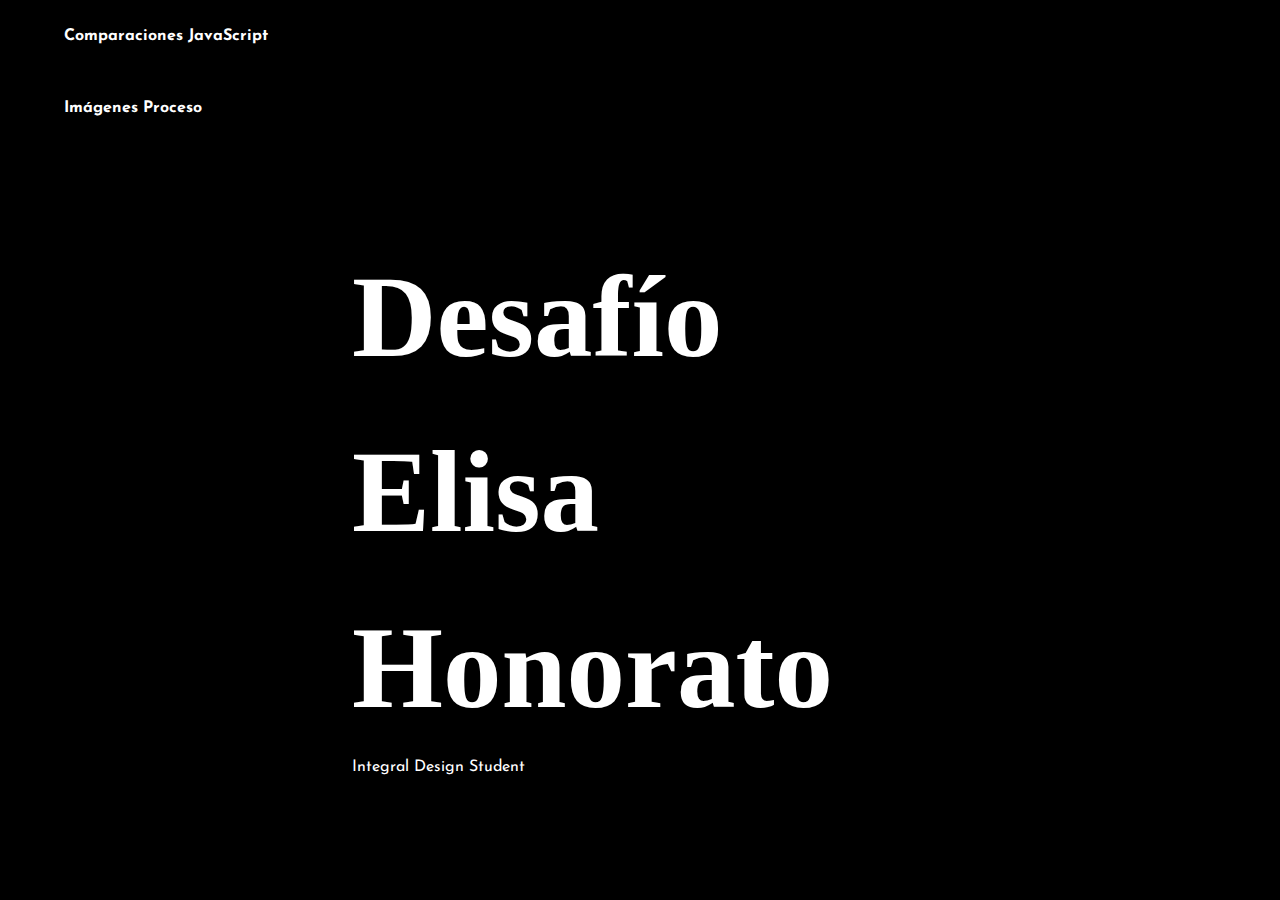
==== index.html @ 52330b69 "Add files via upload" ====
<!DOCTYPE html>
<html lang="es">
    <head>
        <meta charset="utf-8" />
        <meta name="viewport" content="width=device-width, initial-scale=1" />
        <meta name="description" content="Diseño y nuevos medios, segunda versión remota" />
        <title>DNO037vR2 &#129302;</title>
        <link href='http://fonts.googleapis.com/css?family=Josefin+Sans&subset=latin,latin-ext' rel='stylesheet' type='text/css'>
        <link rel="stylesheet" href="style.css" />
    </head>
    <body>
        <div class="container">
            <nav>
                <p class="boton" class="active"><a href="comparaciones.html?ej=1">Comparaciones JavaScript</a></p>
            </nav>
            <nav>
                <p class="boton" class="active"><a href="proceso.html?ej=1">Imágenes Proceso</a></p>
            </nav>
            <main>
                <div class="1">
                        <h2>Desafío</h2>
                         <h2>Elisa Honorato</h2>

                        <p>Integral Design Student<p>
                </div>
            </main>
        </div>
    </body>
</html>
---- style.css ----
charset "UTF-8";
:root {
    --gray: rgb(150,150,150);
    --gray2: rgb(20,20,20);
    --black: rgb(0,0,0);
    --white: rgb(255,255,255);
}

* {
    margin: 0;
    padding: 0;

}

body {
    font-family: 'Josefin Sans', sans-serif;
    background:  black;
    color:  white;
}
h2{
 font-family: "Minion Pro";
    color:  white;
    width:55vw;
    font-size: 13vh;
    display: center;
    margin: 0 auto;
}
h5{
  display: center;
   margin: 0 auto;
   text-align: left;
   margin-bottom: 2vh;
   color: rgba(255, 255, 255, 0.4);

}
h5 strong{
  color: rgba(255, 255, 255, 100);
}

a {
    font-weight: bold;
         color:  white;
    text-decoration: none;
        display: center;
    text-align: center;

}

a:hover {
        color:  white;

}


div.container {
    width: 90vw;
    margin: 0 auto;

}

nav, footer {
    width: 100%;
    min-height: 8vh;
    display: flex;
}

nav p, footer p{
    width: 100%;
    display: flex;
    justify-content: space-between;
    margin:auto;

}

.active {
    text-decoration: underline;
     color:  var(--gray2);
     align-content: center;
}

main {
    display: flex;
    flex-direction: row;
    flex-wrap: wrap;    
    height: 80vh;
}

main div {
    width: 50%;
    margin:auto;
    line-height: 1.5;
}

main div:first-child h1, main div:first-child blockquote, main div:first-child p{
    padding-right:0rem;
}

main div img{
    max-width:100%;
    height:auto;
}

@media (orientation:portrait){

    main {
        display: flex;
        flex-direction: row;
        flex-wrap: wrap;    
        height: auto;
        min-height: 80vh
        
    }

    main div {
        width: 100%;
        margin:auto;
        line-height: 1.5;
    }

    main div:first-child h1, main div:first-child blockquote, main div:first-child p{
        padding-right:0;
    }

    main div img{
        max-width:100%;
        height:auto;
        margin:3rem 0;
    }   


}
.chart {
  text-align: center;
  margin: auto;
  color: black;

}

.row {
  margin-bottom: 150px;
  background-color: rgb(0,0,0,90%);

}

h1 {
  margin-top: 20px;
  padding-top: 2%;
  text-align: center;
  margin-bottom: 80px;
     color:  white;

}
h3 {
  margin-top: 10px;
  padding-top: 2%;
  text-align: center;
  margin-bottom: 20px;
      color:  white;
}



/* proceso */


* {
  box-sizing: border-box;
}

.row > .column {
  padding: 0px;
}

.row:after {
  content: "";
  display: table;
  clear: both;
}

.column {
  float: left;
  width: 25%;
}

/* The Modal (background) */
.modal{
  display: none;
  position: fixed;
  z-index: 1;
  padding-top: 1%;
  left: 0;
  top: 0;
  width: 100%;
  height: 100%;
  overflow: auto;
  background-color: black;
}

/* Modal Content */
.modal-content {
  position: relative;
  background-color: #fefefe;
  margin: auto;
  padding: 0;
  width: 60%;
  max-width: 1200px;
}

/* The Close Button */
.close {
  color: white;
  position: absolute;
  top: 10px;
  right: 25px;
  font-size: 35px;
  font-weight: bold;
}

.close:hover,
.close:focus {
  color: #999;
  text-decoration: none;
  cursor: pointer;
}

.mySlides {
  display: none;
}

.cursor {
  cursor: pointer;
}

/* Next & previous buttons */
.prev,
.next {
  cursor: pointer;
  position: absolute;
  top: 500px;
  width: auto;
  padding: 16px;
  margin-top: -50px;
  color: white;
  font-weight: bold;
  font-size: 20px;
  transition: 0.6s ease;
  border-radius: 0 3px 3px 0;
  user-select: none;
  -webkit-user-select: none;
}

/* Position the "next button" to the right */
.next {
  right: 0;
  border-radius: 3px 0 0 3px;
}

/* On hover, add a black background color with a little bit see-through */
.prev:hover,
.next:hover {
  background-color: rgba(0, 0, 0, 0.8);
}

/* Number text (1/3 etc) */
.numbertext {
  color: #f2f2f2;
  font-size: 12px;
  padding: 8px 12px;
  position: absolute;
  top: 0;
  box-shadow: black;
}

img {
  margin-bottom: bottom;
}

.caption-container {
  text-align: center;
  background-color: black;
  padding: 2px 16px;
  color: white;
}

.demo {
  opacity: 0.2;
}

.active,
.demo:hover {
  opacity: 1;
}

img.hover-shadow {
  transition: 0.3s;
}

.hover-shadow:hover {
  box-shadow: 0 4px 8px 0 rgba(0, 0, 0, 0.2), 0 6px 20px 0 rgba(0, 0, 0, 0.19);
}
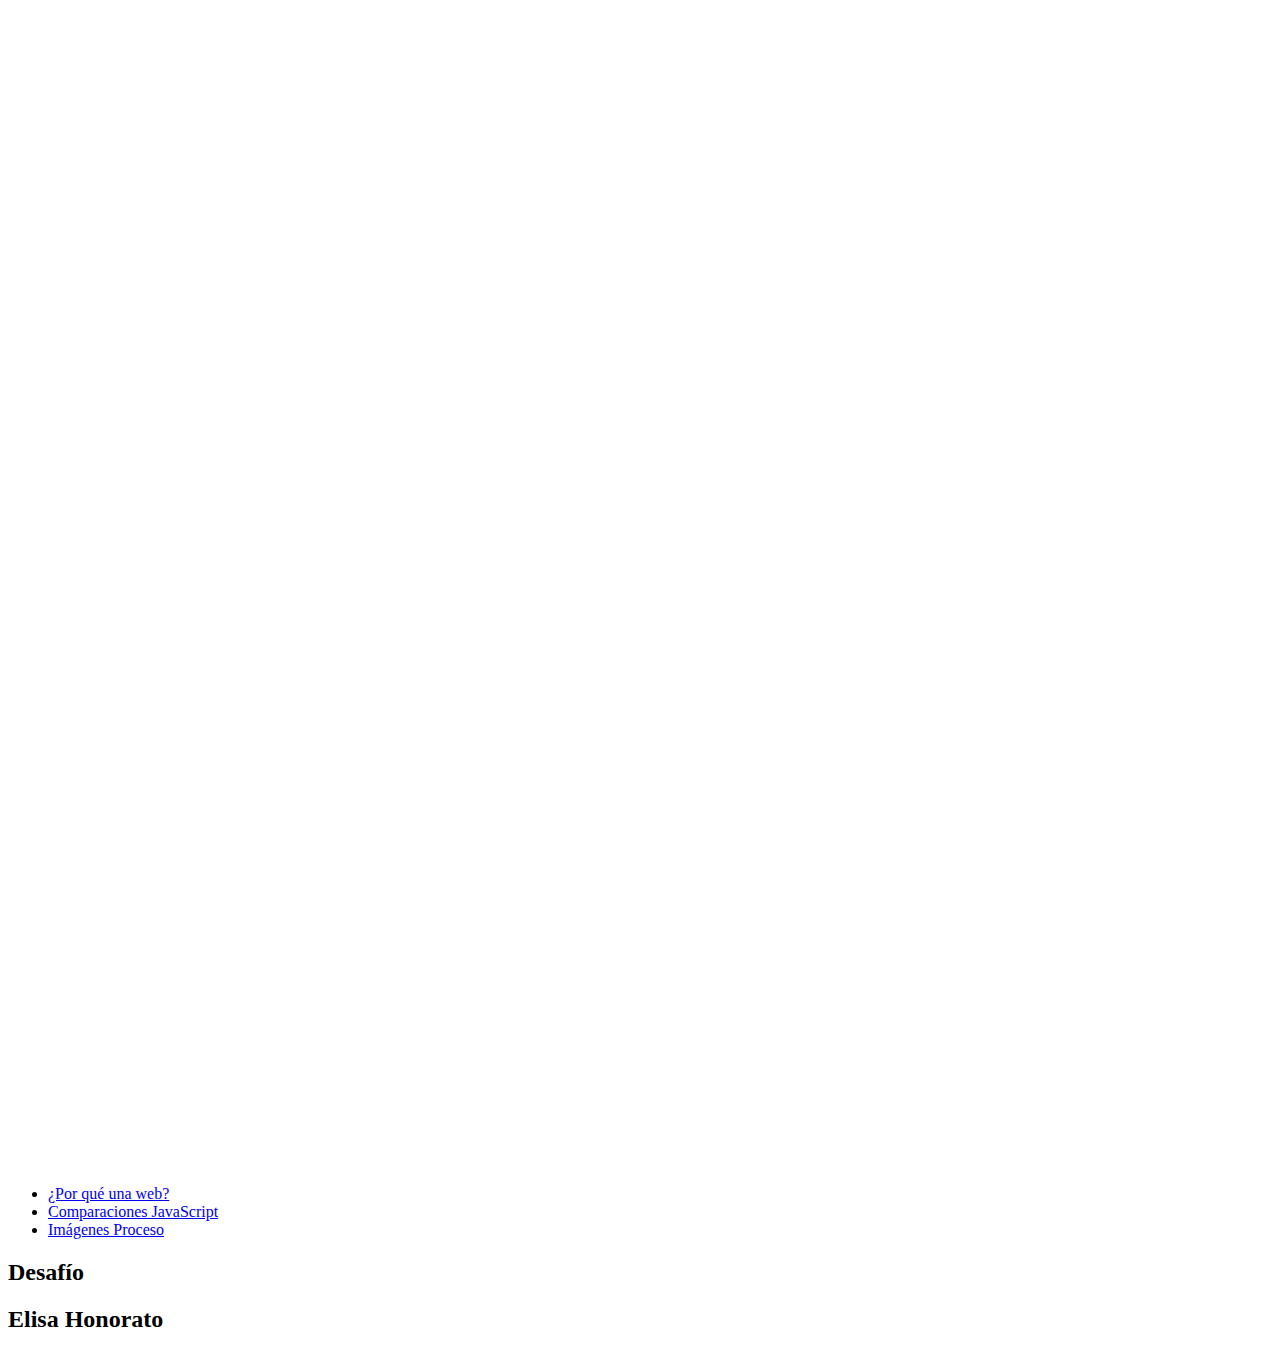
==== commit 8bd9c49b: "Add files via upload" ====
--- a/index.html
+++ b/index.html
@@ -1,29 +1,37 @@
 <!DOCTYPE html>
 <html lang="es">
-    <head>
-        <meta charset="utf-8" />
-        <meta name="viewport" content="width=device-width, initial-scale=1" />
-        <meta name="description" content="Diseño y nuevos medios, segunda versión remota" />
-        <title>DNO037vR2 &#129302;</title>
-        <link href='http://fonts.googleapis.com/css?family=Josefin+Sans&subset=latin,latin-ext' rel='stylesheet' type='text/css'>
-        <link rel="stylesheet" href="style.css" />
-    </head>
-    <body>
-        <div class="container">
-            <nav>
-                <p class="boton" class="active"><a href="comparaciones.html?ej=1">Comparaciones JavaScript</a></p>
-            </nav>
-            <nav>
-                <p class="boton" class="active"><a href="proceso.html?ej=1">Imágenes Proceso</a></p>
-            </nav>
-            <main>
-                <div class="1">
-                        <h2>Desafío</h2>
-                         <h2>Elisa Honorato</h2>
 
-                        <p>Integral Design Student<p>
-                </div>
-            </main>
-        </div>
-    </body>
+<head>
+    <meta charset="utf-8" />
+    <meta name="viewport" content="width=device-width, initial-scale=1" />
+    <meta name="description" content="Diseño y nuevos medios, segunda versión remota" />
+    <title>Desafío Personal E.Honorato</title>
+    <link href='https://fonts.googleapis.com/css?family=Josefin+Sans&subset=latin,latin-ext' rel='stylesheet'
+        type='text/css'>
+    <link rel="stylesheet" href="css/reset.css"/>
+    <link rel="stylesheet" href="css/main.css"/>
+    <link rel="stylesheet" href="css/gallery.css"/>
+</head>
+<body>
+    <header id="header-main">
+        <nav class="wrapper-main">
+            <a href="index.html"><img src="img/logo.png"></a>
+            <ul>
+                <li><a href="about.html">¿Por qué una web?</a></li>
+                <li><a href="comparaciones.html">Comparaciones JavaScript</a></li>
+                <li><a href="proceso.html">Imágenes Proceso</a></li>
+            </ul>
+        </nav>
+    </header>
+    <div class="container">
+        <main>
+            <div>
+                <h2>Desafío</h2>
+                <h2>Elisa Honorato</h2>
+            </div>
+        </main>
+    </div>
+</body>
+<script src="js/script.js"></script>
+<script src="js/gallery.js"></script>
 </html>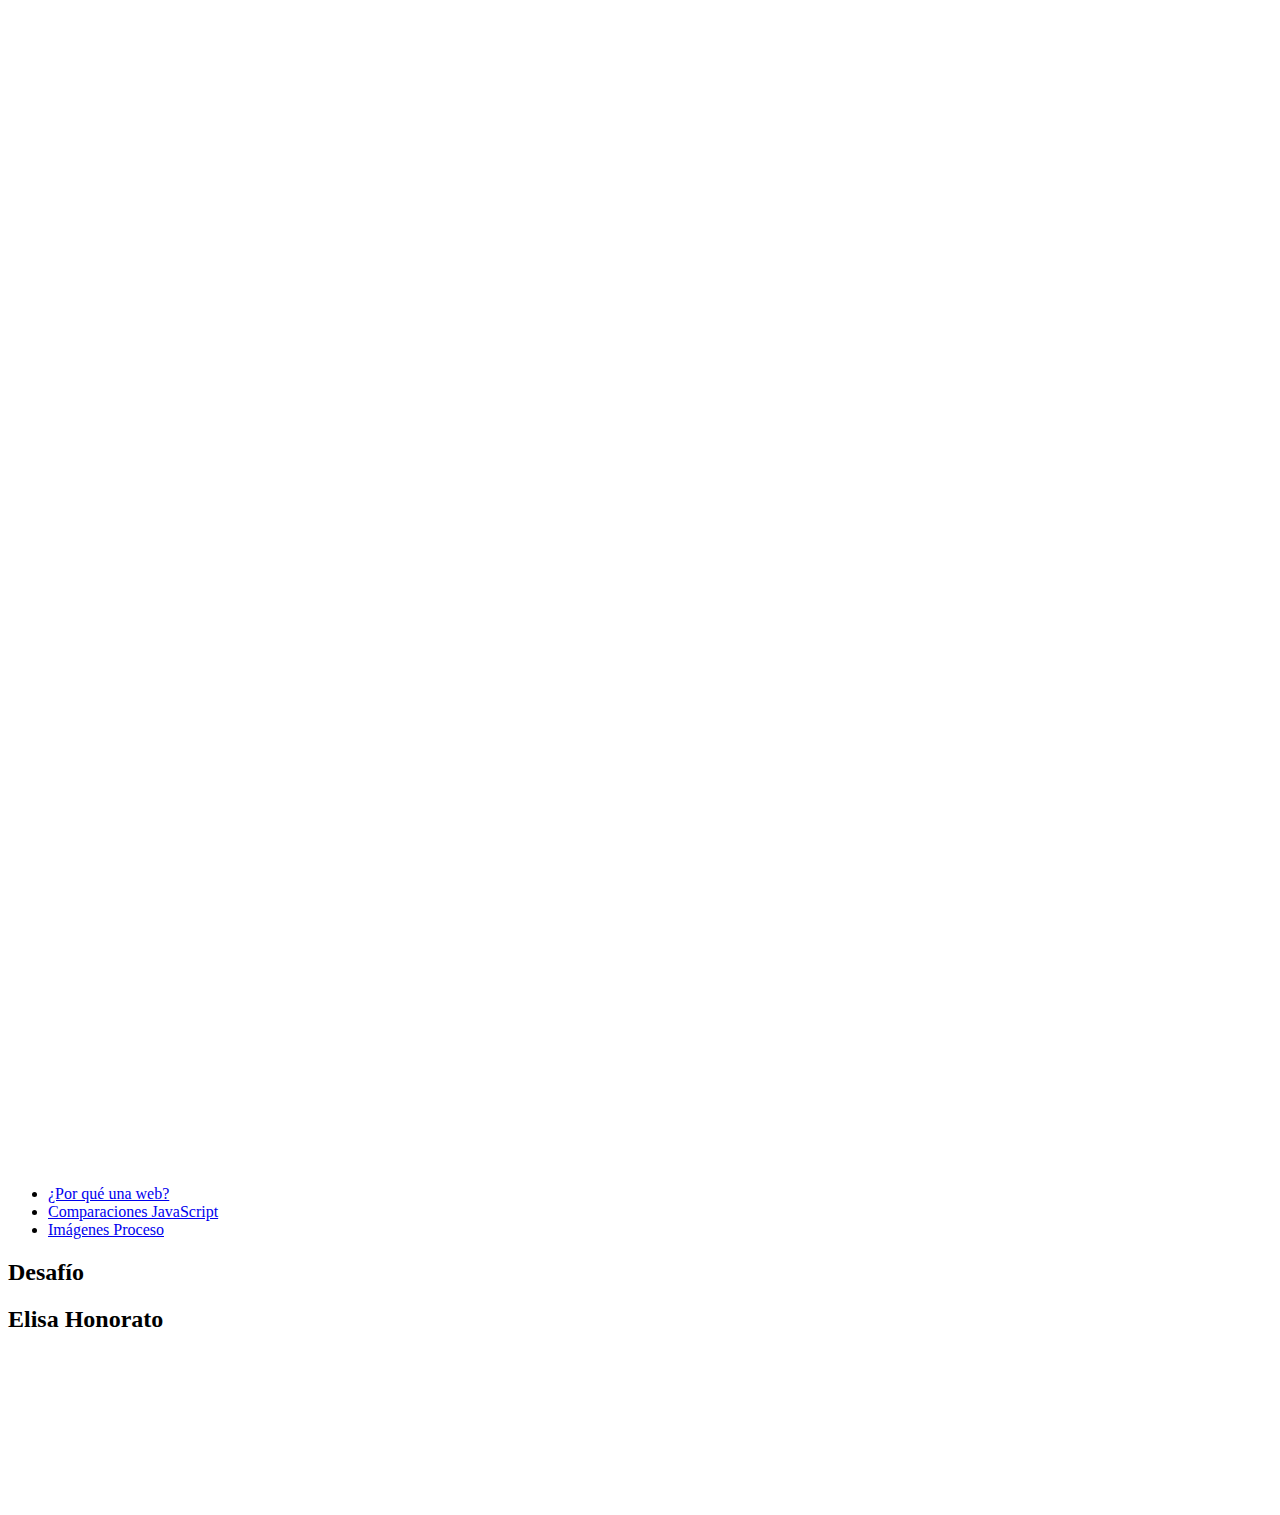
==== commit 046f1674: "Add files via upload" ====
--- a/index.html
+++ b/index.html
@@ -23,12 +23,13 @@
             </ul>
         </nav>
     </header>
-    <div class="container">
         <main>
-            <div>
+            <div class="container">
                 <h2>Desafío</h2>
                 <h2>Elisa Honorato</h2>
             </div>
+            <video alt="video" poster="img/def.mp4" preload="none" src="img/def.mp4" muted loop autoplay> 
+            </video>
         </main>
     </div>
 </body>
